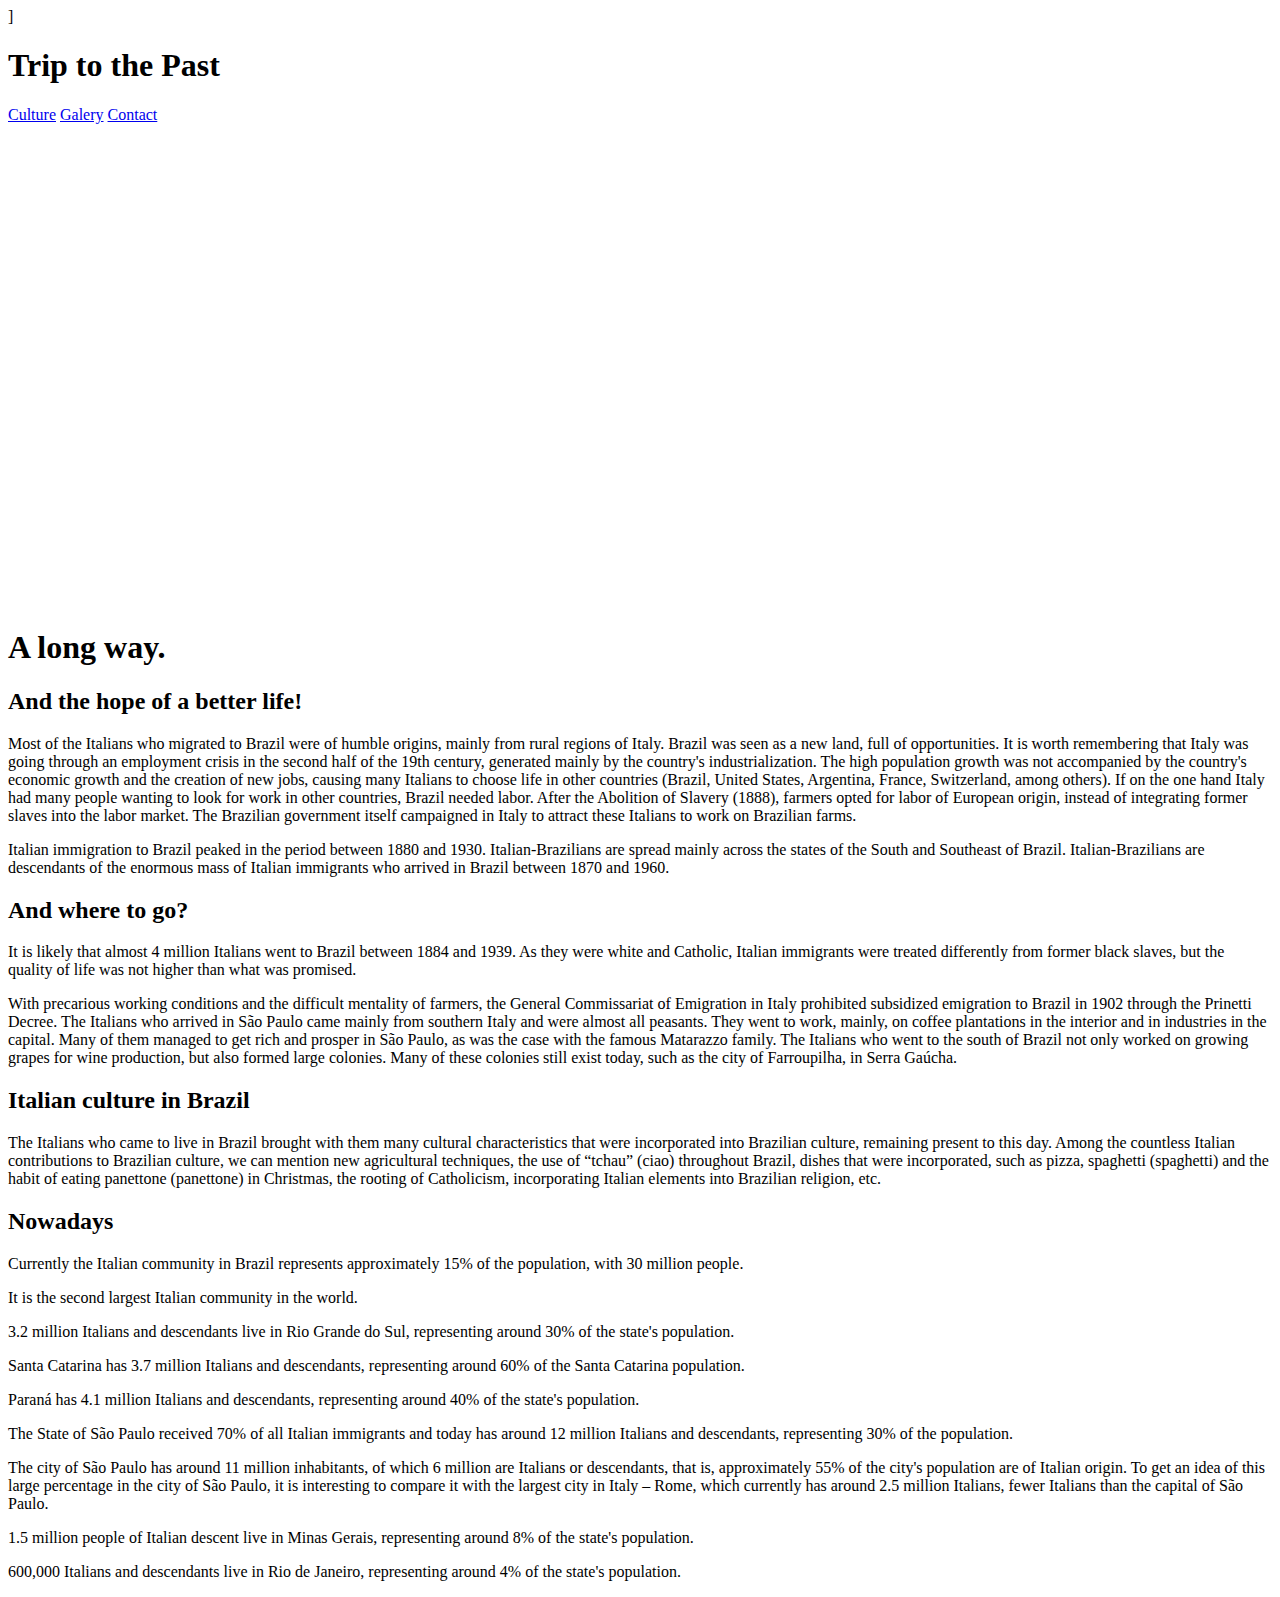
==== index.html @ eee81ee4 "versão1" ====
<!DOCTYPE html>
<html lang="en_US">
 <head>
    <title>The Italian imigration history in Brazil</title>
    <meta charset="UTF-8">
    <meta name="viewport" content="width-device-width,initial-scale=1.0">
    <meta name="description" content="History told through descendants of pioneers in the promised land.">
    <meta name="keywords" content="italian, imigration, history, Brazil">
    <link rel="stylesheet" href="index.css/style.css">
  
 </head>
  <body>]
    <header>
        <h1>Trip to the Past</h1>
        <nav class="nav-list">
            <a href="culture.html">Culture</a>
            <a href="galery.html">Galery</a>
            <a href="contact.html">Contact</a>
        </nav>
    </header>
    <div id="video">
        <iframe width="853" height="480" src="https://www.youtube.com/embed/86HhPZYsZbg" title="⁴ᴷ⁶⁰ 1910 - Imigrantes Italianos chegando ao Brasil" frameborder="0" allow="accelerometer; autoplay; clipboard-write; encrypted-media; gyroscope; picture-in-picture; web-share" allowfullscreen></iframe>
    </div>
    <div class="introduction">
        <h1>A long way.</h1>
        <h2>And the hope of a better life!</h2>
    <p>Most of the Italians who migrated to Brazil were of humble origins, mainly from rural regions of Italy. Brazil was seen as a new land, full of opportunities. It is worth remembering that Italy was going through an employment crisis in the second half of the 19th century, generated mainly by the country's industrialization. The high population growth was not accompanied by the country's economic growth and the creation of new jobs, causing many Italians to choose life in other countries (Brazil, United States, Argentina, France, Switzerland, among others).
If on the one hand Italy had many people wanting to look for work in other countries, Brazil needed labor. After the Abolition of Slavery (1888), farmers opted for labor of European origin, instead of integrating former slaves into the labor market. The Brazilian government itself campaigned in Italy to attract these Italians to work on Brazilian farms.</p>
    <p>Italian immigration to Brazil peaked in the period between 1880 and 1930. Italian-Brazilians are spread mainly across the states of the South and Southeast of Brazil. Italian-Brazilians are descendants of the enormous mass of Italian immigrants who arrived in Brazil between 1870 and 1960.</p>
    </div>
    <div class="where-to-go">
        <h2>And where to go?</h2>
        <p>It is likely that almost 4 million Italians went to Brazil between 1884 and 1939. As they were white and Catholic, Italian immigrants were treated differently from former black slaves, but the quality of life was not higher than what was promised.</p>
        <p>With precarious working conditions and the difficult mentality of farmers, the General Commissariat of Emigration in Italy prohibited subsidized emigration to Brazil in 1902 through the Prinetti Decree.
            The Italians who arrived in São Paulo came mainly from southern Italy and were almost all peasants. They went to work, mainly, on coffee plantations in the interior and in industries in the capital. Many of them managed to get rich and prosper in São Paulo, as was the case with the famous Matarazzo family.
            The Italians who went to the south of Brazil not only worked on growing grapes for wine production, but also formed large colonies. Many of these colonies still exist today, such as the city of Farroupilha, in Serra Gaúcha.</p>
    </div>
    <div class="culture">
        <h2>Italian culture in Brazil</h2>
        <p>The Italians who came to live in Brazil brought with them many cultural characteristics that were incorporated into Brazilian culture, remaining present to this day. Among the countless Italian contributions to Brazilian culture, we can mention new agricultural techniques, the use of “tchau” (ciao) throughout Brazil, dishes that were incorporated, such as pizza, spaghetti (spaghetti) and the habit of eating panettone (panettone) in Christmas, the rooting of Catholicism, incorporating Italian elements into Brazilian religion, etc.</p>
    </div>
    <div class="nowadays">
        <h2>Nowadays</h2>
        <p>Currently the Italian community in Brazil represents approximately 15% of the population, with 30 million people.</p>
        <p>It is the second largest Italian community in the world.</p>
        <p>3.2 million Italians and descendants live in Rio Grande do Sul, representing around 30% of the state's population.​</p>
        <p>Santa Catarina has 3.7 million Italians and descendants, representing around 60% of the Santa Catarina population.</p>
        <p>Paraná has 4.1 million Italians and descendants, representing around 40% of the state's population.​</p>
        <p>The State of São Paulo received 70% of all Italian immigrants and today has around 12 million Italians and descendants, representing 30% of the population.</p>
        <p>The city of São Paulo has around 11 million inhabitants, of which 6 million are Italians or descendants, that is, approximately 55% of the city's population are of Italian origin. To get an idea of ​​this large percentage in the city of São Paulo, it is interesting to compare it with the largest city in Italy – Rome, which currently has around 2.5 million Italians, fewer Italians than the capital of São Paulo.</p>
        <p>1.5 million people of Italian descent live in Minas Gerais, representing around 8% of the state's population.</p>
        <p>600,000 Italians and descendants live in Rio de Janeiro, representing around 4% of the state's population.</p>
    </div>
  </body>

</html>
---- index.css/style.css ----
#galery {
    background-color: #000;
    text-align: center;
    font-family: 'Times New Roman', Times, serif;
}
img {
width: 45%;
background-color: #000;
column-count: 2;
border-radius: 4px;
border: auto;
}
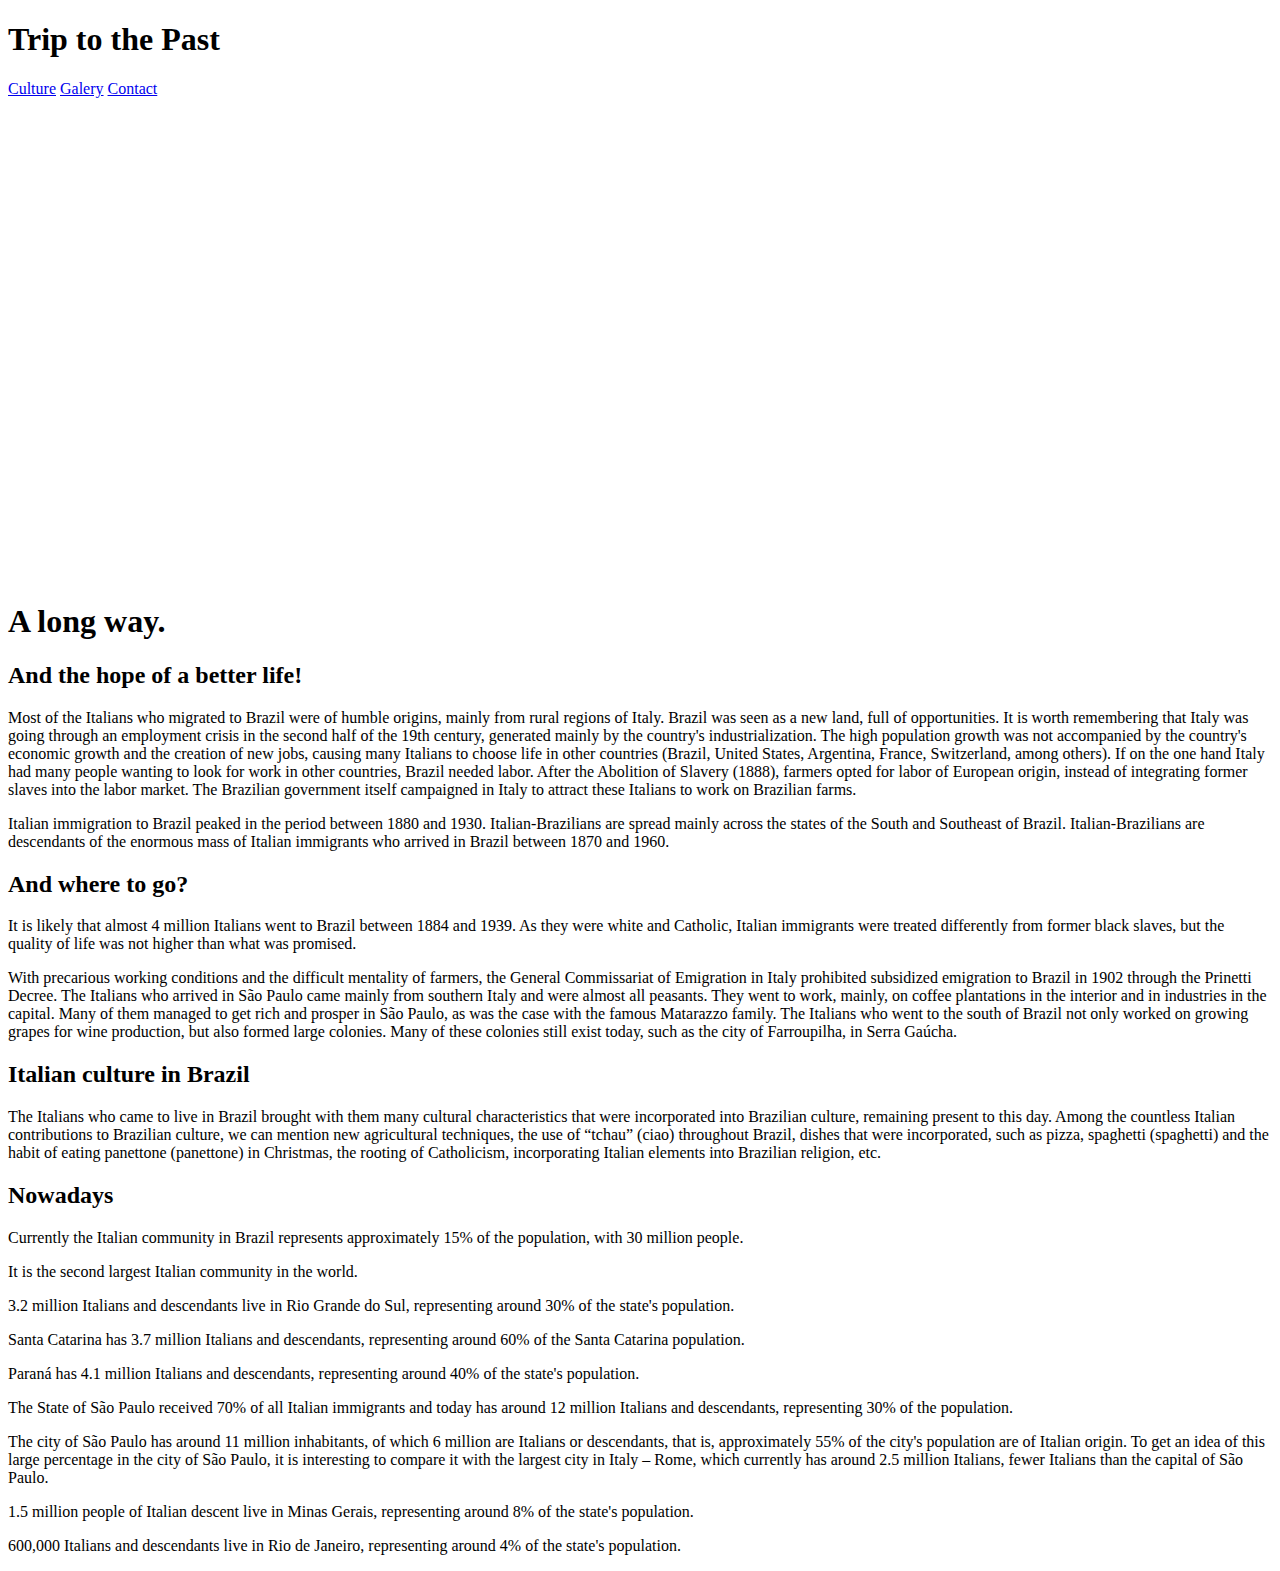
==== commit ed6b318a: "alteração img" ====
--- a/index.html
+++ b/index.html
@@ -9,7 +9,7 @@
     <link rel="stylesheet" href="index.css/style.css">
   
  </head>
-  <body>]
+  <body>
     <header>
         <h1>Trip to the Past</h1>
         <nav class="nav-list">
--- a/index.css/style.css
+++ b/index.css/style.css
@@ -1,13 +1,28 @@
+body {
+    background-image: url(https://www.google.com/url?sa=i&url=https%3A%2F%2Fbr.freepik.com%2Fvetores-gratis%2Fdesenho-de-fundo-de-textura-de-papel-envelhecido_15740653.htm&psig=AOvVaw0R50lnM8qv4U_afb6Ee6RB&ust=1702648686025000&source=images&cd=vfe&opi=89978449&ved=0CBEQjRxqFwoTCLjW1OWKj4MDFQAAAAAdAAAAABAD);
+}
+
+
+
+
+
+
+
+
+
+
+
+
 #galery {
     background-color: #000;
+    background-size: cover;
     text-align: center;
     font-family: 'Times New Roman', Times, serif;
+    color: white;
+    
 }
 img {
 width: 45%;
-background-color: #000;
-column-count: 2;
 border-radius: 4px;
-border: auto;
 }
 
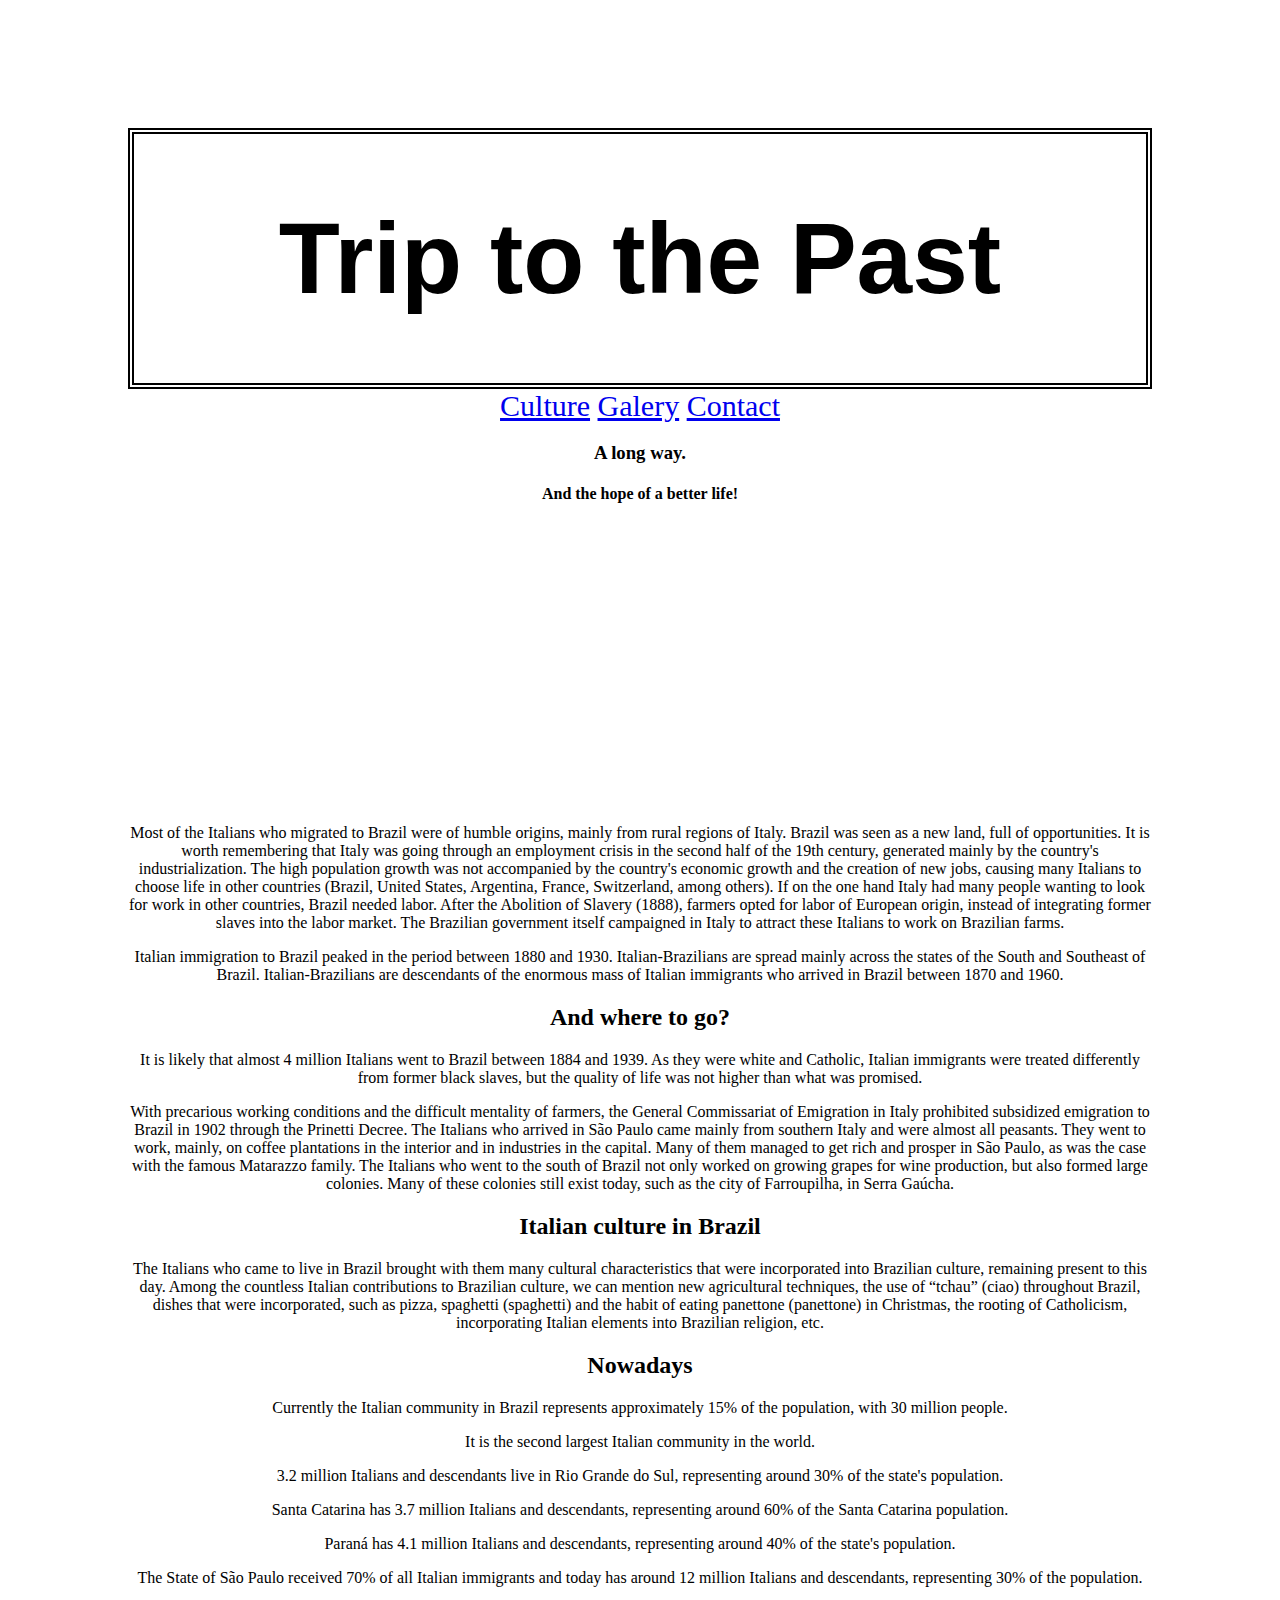
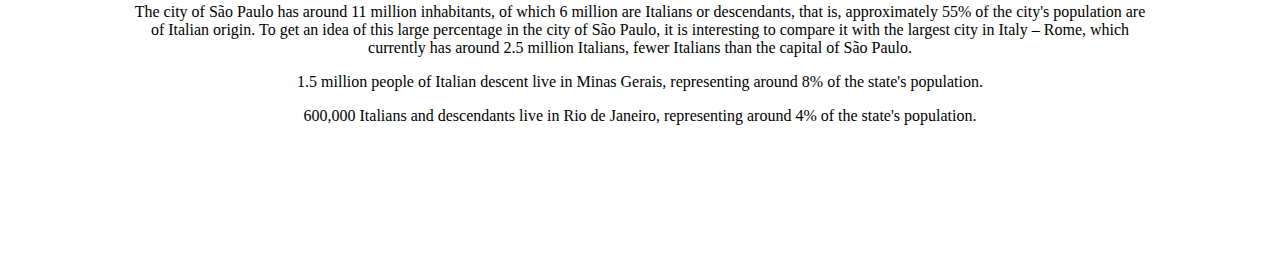
==== commit cc8d8b23: ""ultimas modificaçãoes"" ====
--- a/index.html
+++ b/index.html
@@ -9,21 +9,25 @@
     <link rel="stylesheet" href="index.css/style.css">
   
  </head>
-  <body>
+  <body class="index">
     <header>
         <h1>Trip to the Past</h1>
+    </header>
+    <div>
         <nav class="nav-list">
             <a href="culture.html">Culture</a>
             <a href="galery.html">Galery</a>
             <a href="contact.html">Contact</a>
         </nav>
-    </header>
+    <div>
+        <h3>A long way.</h3>
+        <h4>And the hope of a better life!</h4>
+    </div>
+    </div>
     <div id="video">
-        <iframe width="853" height="480" src="https://www.youtube.com/embed/86HhPZYsZbg" title="⁴ᴷ⁶⁰ 1910 - Imigrantes Italianos chegando ao Brasil" frameborder="0" allow="accelerometer; autoplay; clipboard-write; encrypted-media; gyroscope; picture-in-picture; web-share" allowfullscreen></iframe>
+        <iframe width="653" height="280" src="https://www.youtube.com/embed/86HhPZYsZbg" title="⁴ᴷ⁶⁰ 1910 - Italian immigrants arriving in Brazil" frameborder="0" allow="accelerometer; autoplay; clipboard-write; encrypted-media; gyroscope; picture-in-picture; web-share" allowfullscreen></iframe>
     </div>
     <div class="introduction">
-        <h1>A long way.</h1>
-        <h2>And the hope of a better life!</h2>
     <p>Most of the Italians who migrated to Brazil were of humble origins, mainly from rural regions of Italy. Brazil was seen as a new land, full of opportunities. It is worth remembering that Italy was going through an employment crisis in the second half of the 19th century, generated mainly by the country's industrialization. The high population growth was not accompanied by the country's economic growth and the creation of new jobs, causing many Italians to choose life in other countries (Brazil, United States, Argentina, France, Switzerland, among others).
 If on the one hand Italy had many people wanting to look for work in other countries, Brazil needed labor. After the Abolition of Slavery (1888), farmers opted for labor of European origin, instead of integrating former slaves into the labor market. The Brazilian government itself campaigned in Italy to attract these Italians to work on Brazilian farms.</p>
     <p>Italian immigration to Brazil peaked in the period between 1880 and 1930. Italian-Brazilians are spread mainly across the states of the South and Southeast of Brazil. Italian-Brazilians are descendants of the enormous mass of Italian immigrants who arrived in Brazil between 1870 and 1960.</p>
--- a/index.css/style.css
+++ b/index.css/style.css
@@ -1,5 +1,22 @@
-body {
-    background-image: url(https://www.google.com/url?sa=i&url=https%3A%2F%2Fbr.freepik.com%2Fvetores-gratis%2Fdesenho-de-fundo-de-textura-de-papel-envelhecido_15740653.htm&psig=AOvVaw0R50lnM8qv4U_afb6Ee6RB&ust=1702648686025000&source=images&cd=vfe&opi=89978449&ved=0CBEQjRxqFwoTCLjW1OWKj4MDFQAAAAAdAAAAABAD);
+.index {
+    background-color: white;
+    background-image: url('https://img.freepik.com/vetores-gratis/desenho-de-fundo-de-textura-de-papel-envelhecido_60389-141.jpg');
+    background-size: cover;
+    font-weight: 200px;
+    text-align: center;
+    max-width: 100%;
+    margin: 10%;
+
+    
+}
+.nav-list {
+    font-size: 30px;
+}
+header {
+    font-size: 50px;
+    font-family: 'Script MT', 'Lucida Sans', sans-serif;
+    border-style: double;
+    border-width: 6px;
 }
 
 
